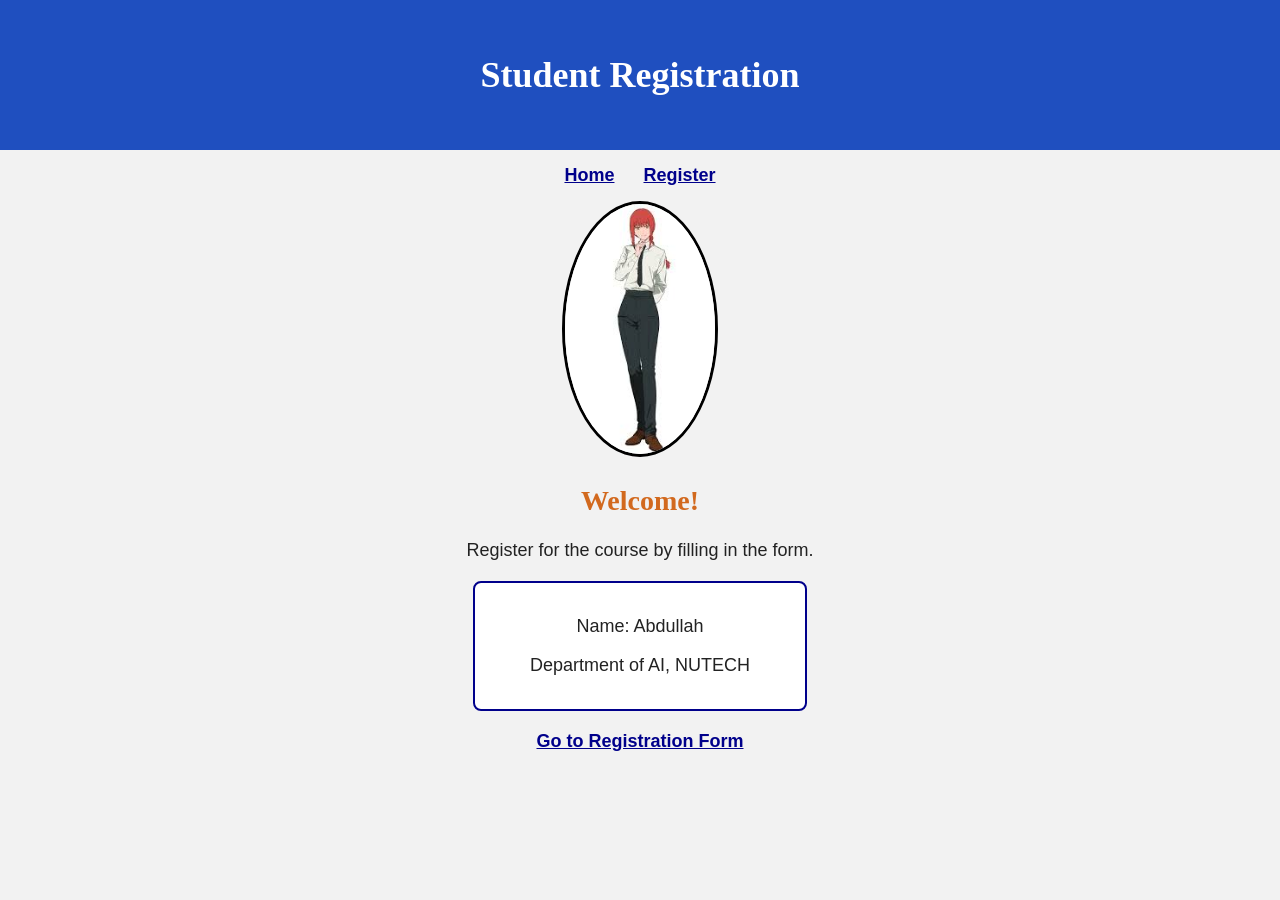
==== index.html @ 9c528d55 "Add files via upload" ====
<!DOCTYPE html>
<html lang="en">
<head>
    <meta charset="UTF-8">
    <meta name="viewport" content="width=device-width, initial-scale=1.0">
    <title>Student Registration</title>
    <link rel="stylesheet" href="styles.css">
</head>
<body>
    <div class="hero">
        <h1>Student Registration</h1>
    </div>

    <div class="nav">
        <a href="index.html">Home</a>
        <a href="form.html">Register</a>
    </div>

    <img src="me.jpg" alt="My photo">

    <h2>Welcome!</h2>
    <p>Register for the course by filling in the form.</p>

    <div class="card">
        <p>Name: Abdullah</p>
        <p>Department of AI, NUTECH</p>
    </div>

    <p><a href="form.html">Go to Registration Form</a></p>
</body>
</html>
---- styles.css ----
/* Background and font */
body {
    background-color: #f2f2f2;
    font-family: Arial, sans-serif;
    font-size: 18px;
    color: #222;
    text-align: center;
    margin: 0;
    padding: 0 0 30px 0;
}

/* Hero banner (uses background image) */
.hero {
    background-color: #1f4fbf;
    background-image: url("banner.jpg");
    background-size: cover;
    background-position: center;
    height: 150px;
    display: flex;
    align-items: center;
    justify-content: center;
}

.hero h1 {
    color: white;
    background-color: transparent;
    margin: 0;
}

/* Styled headings */
h1 {
    font-family: Georgia, serif;
    font-size: 36px;
    color: darkblue;
    background-color: #dbe7ff;
    padding: 10px;
}

h2 {
    font-family: Georgia, serif;
    font-size: 28px;
    color: chocolate;
}

/* Round picture */
img {
    width: 150px;
    border: 3px solid black;
    border-radius: 50%;
}

/* Navigation links */
.nav {
    margin: 15px 0;
}

.nav a {
    margin: 0 12px;
}

a {
    color: darkblue;
    font-weight: bold;
}

/* Card (class selector) */
.card {
    width: 300px;
    margin: 20px auto;
    padding: 15px;
    border: 2px solid darkblue;
    border-radius: 8px;
    background-color: white;
}

/* Bordered form */
.form-box {
    width: 320px;
    margin: 20px auto;
    padding: 20px;
    border: 2px solid darkblue;
    border-radius: 8px;
    background-color: white;
    text-align: left;
}

.form-box label {
    display: block;
    margin-top: 12px;
    font-weight: bold;
}

.form-box input,
.form-box select {
    width: 100%;
    padding: 8px;
    margin-top: 4px;
    font-size: 16px;
    box-sizing: border-box;
}

.form-box button {
    margin-top: 20px;
    padding: 10px 20px;
    font-size: 16px;
    background-color: darkblue;
    color: white;
    border: none;
    border-radius: 6px;
    cursor: pointer;
}
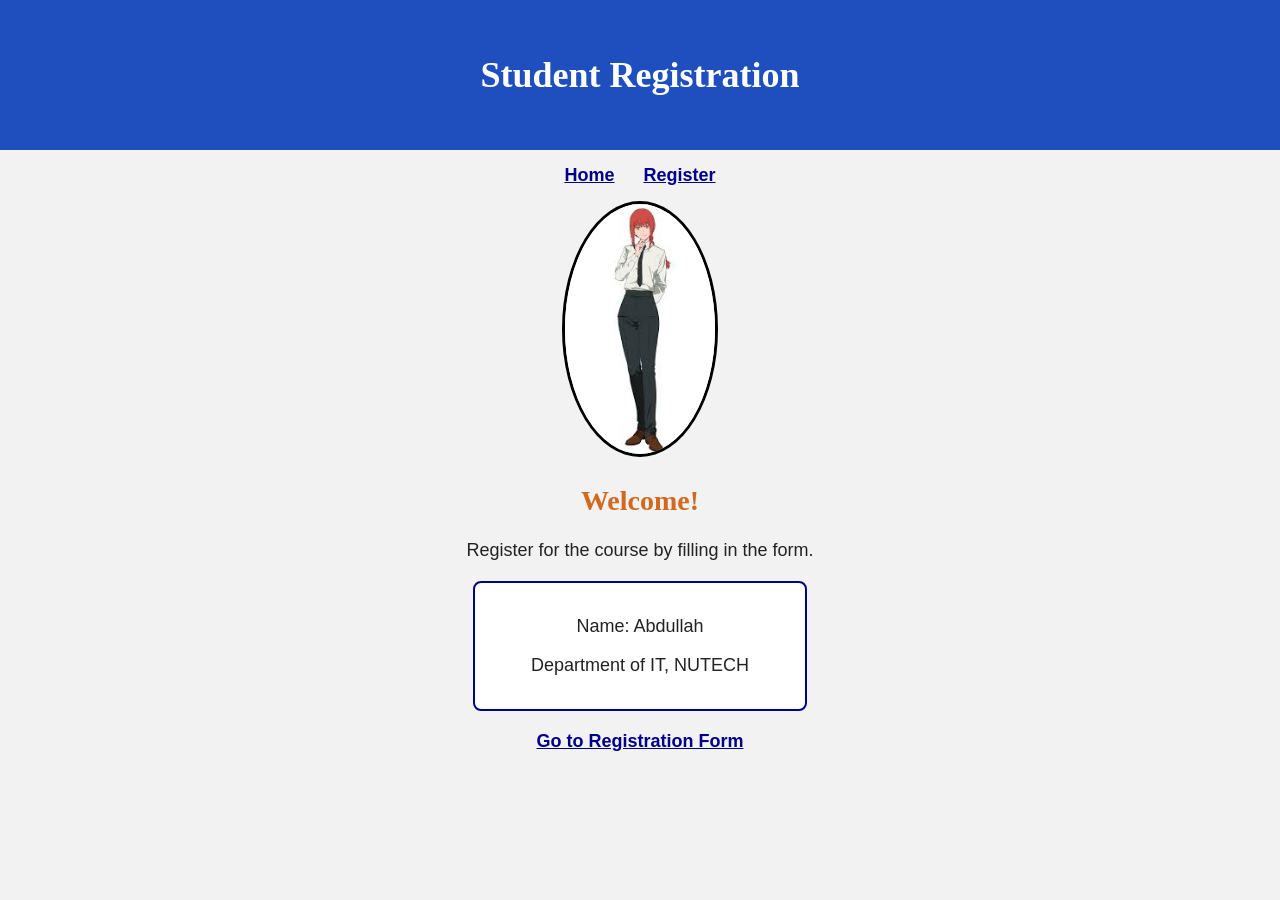
==== commit 2a59aa12: "Add files via upload" ====
--- a/index.html
+++ b/index.html
@@ -23,7 +23,7 @@
 
     <div class="card">
         <p>Name: Abdullah</p>
-        <p>Department of AI, NUTECH</p>
+        <p>Department of IT, NUTECH</p>
     </div>
 
     <p><a href="form.html">Go to Registration Form</a></p>
